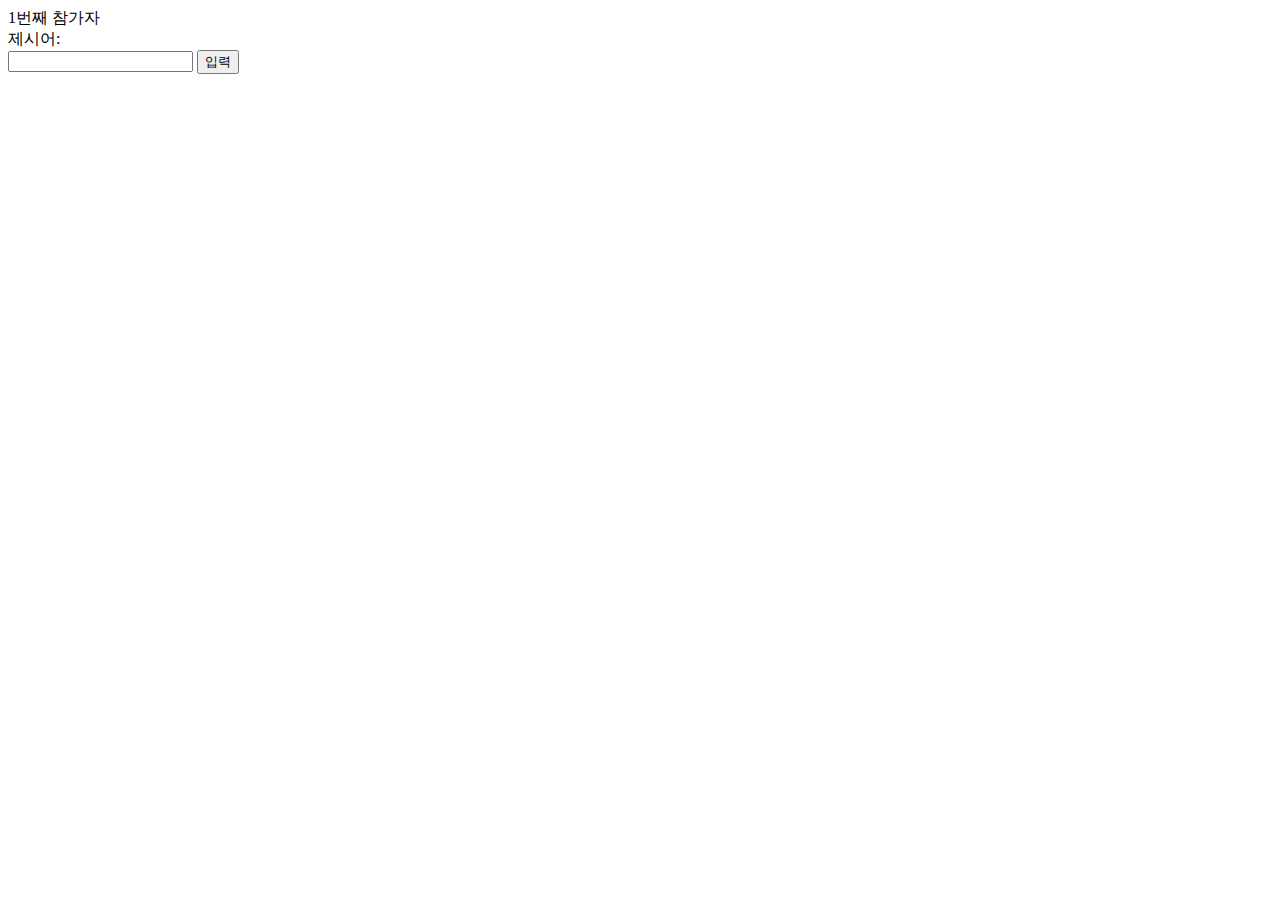
==== 1.project_끝말잇기/index.html @ f1eed5d8 "초기버전 끝말잇기" ====
<!DOCTYPE html>
<html lang="en">

<head>
    <meta charset="UTF-8">
    <meta http-equiv="X-UA-Compatible" content="IE=edge">
    <meta name="viewport" content="width=device-width, initial-scale=1.0">
    <title>끝말잇기</title>
    <style></style> 
</head>

<body>
    <div><span id="order">1</span>번째 참가자</div>
    <div>제시어: <span id="word"></span></div>
    <input type="text">
    <button>입력</button>

    <script>
        const number = parseInt(prompt("몇명이 참여하시나요?"), 10); //prompt로 전달받은 데이터는 string형태
        const $button = document.querySelector('button');
        const $input = document.querySelector('input');
        const $word = document.querySelector('#word');
        const $order = document.querySelector('#order');
        let word; //제시어
        let newWord; //새로 입력한 단어

        const onClickButton = () => {
            if (!word || word[word.length - 1] === newWord[0]) { //제시어가 비어있는가?
                //비어있다.
                word = newWord; //입력한 단어가 제시어가 된다.
                $word.textContent = word; //화면에 제시어를 입력해준다.

                const order = Number($order.textContent);

                //다음순서 정하기
                if (order + 1 > number) {
                    $order.textContent = 1;
                } else {
                    $order.textContent = order + 1;
                }
            } else { //올바르지 않은가?
                    alert("올바르지 않습니다.");

                }
            $input.value = ''; //입력창을 비워준다. 
            $input.focus(); 
        };

        const onInput = (event) => {
            newWord = event.target.value;

        };

        $button.addEventListener('click', onClickButton);
        $input.addEventListener('input', onInput);
    </script>

</body>

</html>
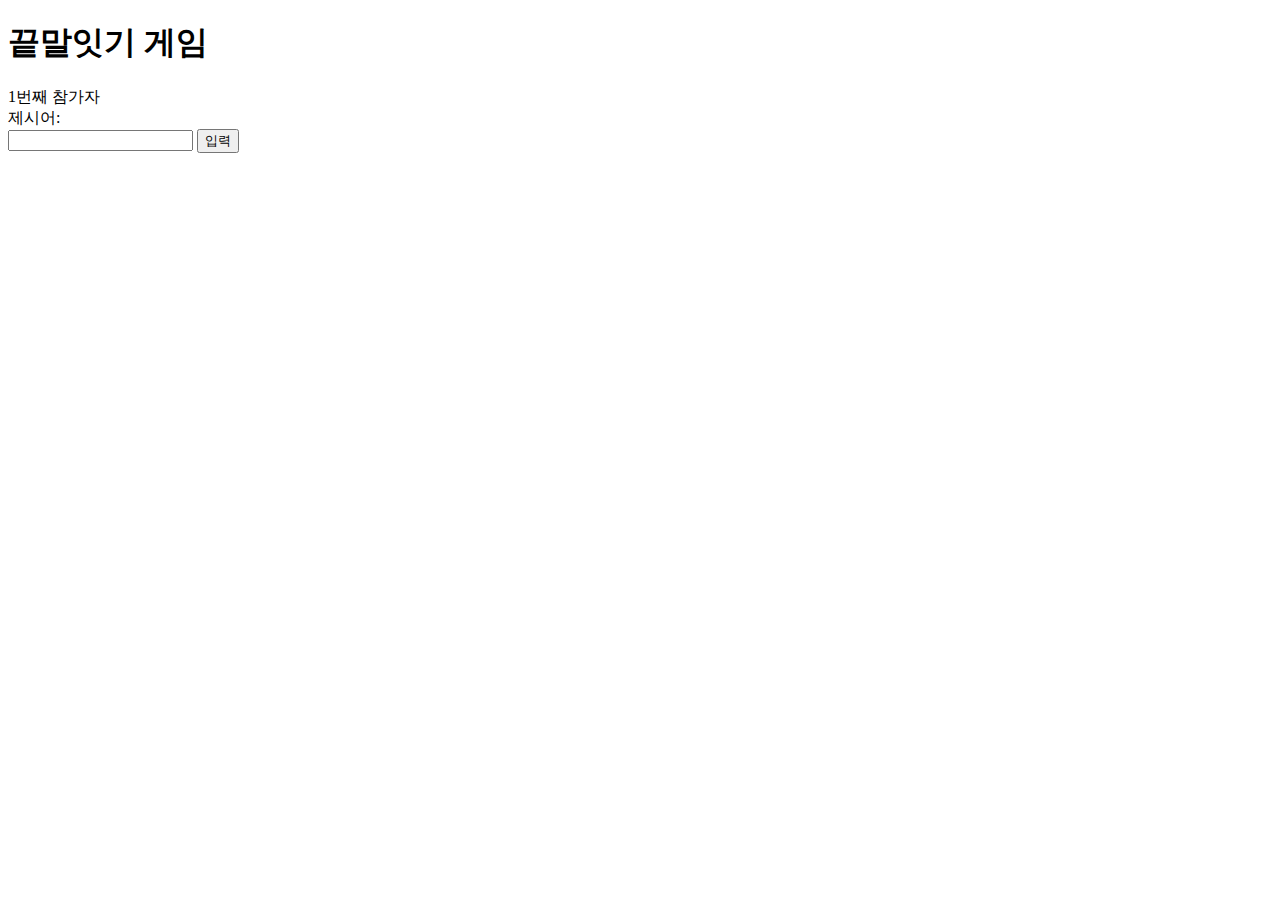
==== commit 227071bf: "초기화면, 인원수 입력 완료" ====
--- a/1.project_끝말잇기/index.html
+++ b/1.project_끝말잇기/index.html
@@ -10,13 +10,14 @@
 </head>
 
 <body>
+    <h1>끝말잇기 게임</h1>
     <div><span id="order">1</span>번째 참가자</div>
     <div>제시어: <span id="word"></span></div>
     <input type="text">
     <button>입력</button>
 
     <script>
-        const number = parseInt(prompt("몇명이 참여하시나요?"), 10); //prompt로 전달받은 데이터는 string형태
+        //const number = parseInt(prompt("몇명이 참여하시나요?"), 10); //prompt로 전달받은 데이터는 string형태
         const $button = document.querySelector('button');
         const $input = document.querySelector('input');
         const $word = document.querySelector('#word');
